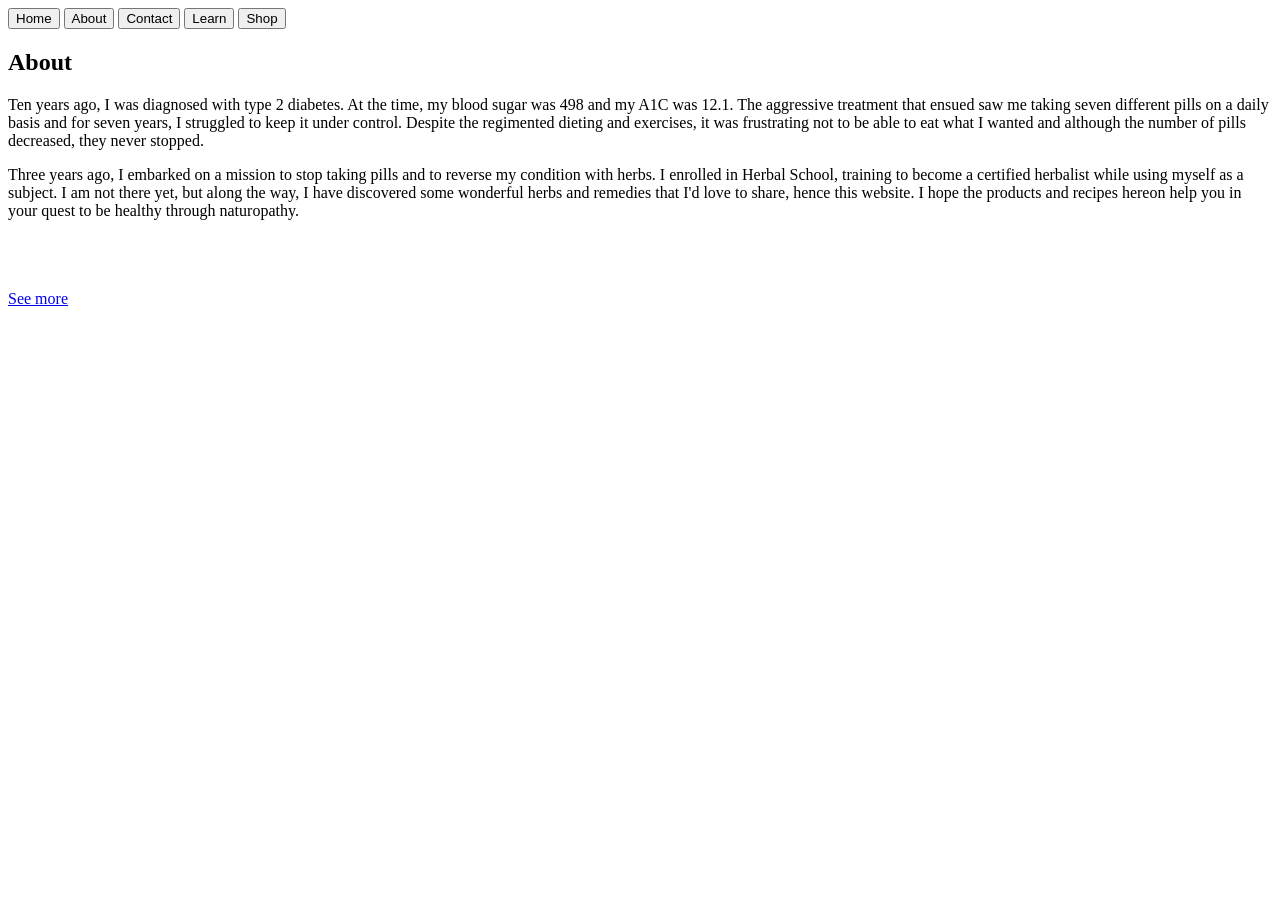
==== about.html @ 0d481569 "Add files via upload herb commerce site" ====
<!DOCTYPE html>
<html>
    <head>
        <link rel="stylesheet" href="./style/style.css">
        <link rel="preconnect" href="https://fonts.googleapis.com">
        <link rel="preconnect" href="https://fonts.gstatic.com" crossorigin>
        <link href="https://fonts.googleapis.com/css2?family=Roboto:ital,wght@0,100;0,300;0,400;0,500;0,700;0,900;1,100;1,300;1,400;1,500;1,700;1,900&display=swap" rel="stylesheet">
    </head>
    <body>
        <header>
            <div class="header-content flex-item">
                <div class="logo"></div>
                <nav>
                    <a href="./main.html"><button>Home</button></a>
                    <a href="./about.html"><button>About</button></a>
                    <a href="./contact.html"><button>Contact</button></a>
                    <a href="./learn.html"><button>Learn</button></a>
                    <a href="./shop.html"><button>Shop</button></a>
                </nav>
            </div>
        </header>
        <main>
            <section class="abt">
                <div class="abt-page flex-item">
                    <div class="abt-txt abt-item">
                        <h1 class="h header-txt">About</h1>
                        <p>
                            Ten years ago, I was diagnosed with type 2 diabetes. 
                            At the time, my blood sugar was 498 and my A1C was 12.1. 
                            The aggressive treatment that ensued saw me taking seven 
                            different pills on a daily basis and for seven years, 
                            I struggled to keep it under control. Despite the regimented 
                            dieting and exercises, it was frustrating not to be able to 
                            eat what I wanted and although the number of pills decreased, they never stopped.
                        </p>
                        <p>
                            Three years ago, I embarked on a mission to stop taking pills 
                            and to reverse my condition with herbs. I enrolled in Herbal School, 
                            training to become a certified herbalist while using myself as a subject. 
                            I am not there yet, but along the way, I have discovered some wonderful 
                            herbs and remedies that I'd love to share, hence this website. 
                            I hope the products and recipes hereon help you in your quest 
                            to be healthy through naturopathy.
                        </p>
                    </div>
                    <div class="abt-imgs abt-item">
                        <div class="grid-container">
                            <div class="grid-items gi1">
                                <img src="./assets/av_pa_re.jpeg" alt="">
                            </div>
                            <div class="grid-items gi2">
                                <img src="./assets/b_ko_ma.jpeg" alt="">
                            </div>
                            <div class="grid-items gi3">
                                <img src="./assets/o_kar_j.jpeg" alt="">
                            </div>
                        </div>
                    </div>
                </div>
                <a href="http://">See more</a>
            </section>
        </main>
    </body>
</html>
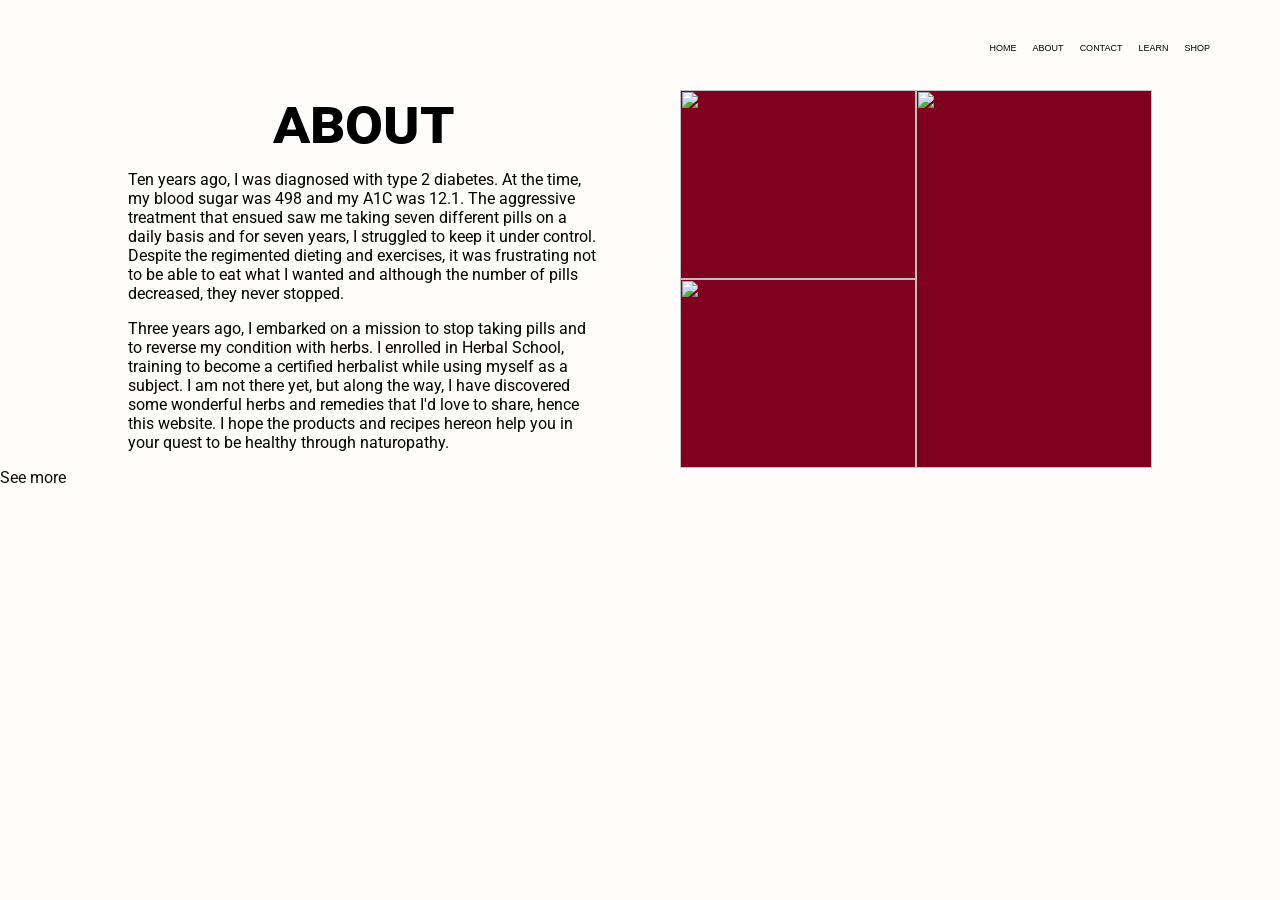
==== commit f02c9b6f: "Add files via upload" ====
--- a/about.html
+++ b/about.html
@@ -11,7 +11,7 @@
             <div class="header-content flex-item">
                 <div class="logo"></div>
                 <nav>
-                    <a href="./main.html"><button>Home</button></a>
+                    <a href="./index.html"><button>Home</button></a>
                     <a href="./about.html"><button>About</button></a>
                     <a href="./contact.html"><button>Contact</button></a>
                     <a href="./learn.html"><button>Learn</button></a>
--- a/style/style.css
+++ b/style/style.css
@@ -0,0 +1,359 @@
+:root{
+    --primary-color: #800020;
+    --secondary-color: #100a0b;
+    --contrast: #fffcfc;
+}
+html{
+    height: 100vh;
+    overflow-y: hidden;
+    background-color: var(--contrast);
+}
+body{
+    font-family:'Roboto', sans-serif;
+    height: 100%;
+    margin: 0;
+}
+button:hover{
+    cursor: pointer;
+}
+a:-webkit-any-link{
+    text-decoration: none;
+    color: var(--secondary-color);
+}
+a:-webkit-any-link:visited{
+    color: var(--secondary-color);
+}
+header{
+    height: 10%;
+    width: 100%;
+}
+header .logo{
+    height: 100%;
+}
+img{
+    width: 100%;
+    height: 100%;
+    object-fit: cover;
+    object-position: center;
+}
+section{
+    height: 100%;
+    position: relative
+}
+nav a button{
+    border: none;
+    text-align: center;
+    /* font-size: 1em;
+    font-weight: bold; */
+    font-variant-caps:all-small-caps;
+    background-color: transparent;
+}
+h5{
+    font-weight: lighter;
+}
+.card-item{
+    height: 100%;
+    min-width: 300px;
+}
+.card-item *{
+    width: 75%;
+    text-align: center;
+    margin: 0 auto;
+}
+.flex-item{
+    display: flex;
+}
+.flex-column{
+    flex-direction: column;
+}
+.grid-container{
+    display: grid;
+}
+.h{
+    font-variant-caps: all-small-caps;
+    font-weight: bold;
+    font-size: 4em;
+    line-height: 1em;
+    margin: 0 auto;
+    text-align: center;
+}
+.h.subttl{
+    font-size: 3em;
+}
+.header-content{
+    height: 100%;
+    width: 90%;
+    margin: auto;
+    align-items: center;
+    justify-content: space-between;
+}
+.rounded-btn{
+    width: 50% !important; 
+    font-size: 1em;
+    font-weight: 100;
+    font-variant-caps:all-small-caps;
+    padding: 1em;
+    border: 1px solid var(--secondary-color);
+    border-radius: 25px;
+    background-color: transparent;
+}
+/*MAIN PAGE*/
+.main header{
+    height: 10%;
+}
+.main main{
+    height: 90%;
+}
+.main .banner{
+    height: 100%;
+    width: 100%;
+}
+.banner-img{
+    width: 70%;
+}
+.main .card-item{
+    width: 30%;
+    color: var(--contrast);
+    background-color: var(--primary-color);
+    justify-content: center;
+    gap: 2em;
+}
+.main .rounded-btn{
+    border-color: var(--contrast);
+    color: var(--contrast);
+}
+/*ABOUT PAGE*/
+.abt-page{
+    width: 80%;
+    margin: auto;
+    gap: 5em;
+}
+.abt-item{
+    width: 50%;
+}
+.abt .grid-container{
+    height: 100%;
+    grid-template-columns: auto auto;
+    object-fit: cover;
+}
+.abt .grid-items{
+    height: 100%;
+    width: 100%;
+    background-color: var(--primary-color);
+}
+.gi2{
+    background-color: #100a0b;
+}
+.abt .gi3{
+    grid-column: 2;
+    grid-row: 1/ span 2;
+}
+/*CONTACT*/
+.contact{
+    height: 100%;
+}
+.contact form{
+    height: 20%;
+    width: 50%;
+    margin: 15% auto 0 auto;
+    display: grid;
+    grid-row-gap: 5px;
+}
+.contact form input,textarea{
+    width: 75%;
+    border: 1px solid var(--secondary-color);
+}
+.contact .form-group{
+    display: flex;
+    justify-content: space-between;
+}
+.contact button{
+    width: 10em;
+    background-color: transparent;
+    border: 1px solid var(--secondary-color);
+    border-radius: 50px;
+    margin-top: 1em;
+    padding: 15px;
+    position: absolute;
+    right: 20%;
+}
+/*SHOP PAGE*/
+.shop main{
+    height: 90%;
+}
+.categories{
+    height: 100%;
+    width: 100%;
+    overflow-x: scroll;
+    white-space: nowrap;
+    position: relative;
+}
+.categories::-webkit-scrollbar,.viewbox::-webkit-scrollbar{
+    display: none;
+}
+.category{position: relative;}
+.category h2{
+    position: absolute;
+    top: 40%;
+    left: 0;
+    right: 0;
+    height: 2em;
+    width: 100%;
+    z-index: 5;
+}
+.category img{
+    filter: grayscale(5);
+}
+.category img:hover{
+    filter: none;
+    object-position: right;
+    transition-duration: 2500ms;
+}
+.viewbox{
+    height: 80%;
+    width: 80%;
+    margin: auto;
+    position: relative;
+    overflow-x: scroll;
+}
+.viewbox a{
+    height: 90%;
+    width: 20em;
+    margin: 0 2em;
+    display: inline-block;
+}
+.category{
+    height: 100%;
+    width: 100%;
+    display: inline-block;
+}
+.arrows{
+    height:fit-content;
+    width: 90%;
+    position: relative;
+    bottom: 50%;
+    justify-content: space-between;
+    margin: auto;
+}
+.arrow{
+    height: 3em;
+    width: 3em;
+    border-radius: 50%;
+    border: 1px solid var(--primary-color);
+    cursor: pointer;
+}
+.seeall{
+    position: absolute;
+    bottom: 10em;
+    right: 10em;
+}
+/*PRODUCTS PAGE*/
+.products main{
+    position: relative;
+}
+.products h1{
+    text-align:center;
+    margin-bottom: 1em;
+}
+.product-items{
+    overflow-y: scroll;
+    white-space: nowrap;
+}
+.product-items::-webkit-scrollbar-thumb{
+    background: var(--primary-color);
+}
+.product-items.grid-container{
+    grid-template-columns: auto auto auto;
+    height: 70vh;
+    justify-items: center;
+    row-gap: 10em;
+}
+.products .product-gi{
+    min-height: 300px;
+    min-width: 300px;
+}
+.product-img div{width: 100%;}
+.product-gi .item-img{
+    height: 80%;
+    display: flex;
+    justify-content: center;
+}
+.product-gi .item-info{
+    text-align: center;
+    margin-top: 2em;
+}
+.product-gi .item-info h5{
+    font-weight: 300;
+    margin: 0.5em;
+}
+.product-gi .item-info .name{
+    font-weight: 500;
+    font-size: 1em;
+    font-variant-caps: all-petite-caps;
+}
+.products .item-info button, .removefromcart{
+    border: none;
+    background-color: transparent;
+    color: var(--primary-color);
+    font-weight: bold;
+    font-variant-caps: all-petite-caps;
+}
+.products .item-img img{
+    width: auto;
+}
+#cart{
+    position: absolute;
+    right: 0;
+    top: 0;
+    height: 0;
+    width: 30vw;
+}
+.cart-toggle{
+    position: absolute;
+    top: 0;
+    right: 1em;
+    height: 4em;
+    width: 4em;
+    border: none;
+    border-radius: 50%;
+    background-color: var(--primary-color);
+    z-index: 1;
+}
+.cart{
+    height: 100%;
+    width: 100%;
+    display: none;
+    backdrop-filter: blur(15px);
+    -webkit-backdrop-filter: blur(15px);
+    box-shadow: -4px 4px 15px 0px #0000004d;
+}
+.cart .checkout button{
+    background-color: var(--primary-color);
+    padding: 15px;
+    border: none;
+    border-radius: 50px;
+}
+.cart button a{color: var(--contrast);}
+.cart-items{
+    overflow-y: scroll;
+    max-height: 75%;
+}
+.cart-item{
+    background-color: var(--contrast);
+    border-radius: 50px;
+}
+/*CHECKOUT*/
+.order-container{
+    justify-content: space-evenly;
+}
+.checkout form input{
+    box-shadow: inset 0px 0px 5px 0px #00000036;
+    height: 3em;
+    border: none;
+}
+.payment{
+    width: 29%;
+    height: 80%;
+    border-radius: 15px;
+    box-shadow: 1px 2px 15px #00000030;
+}
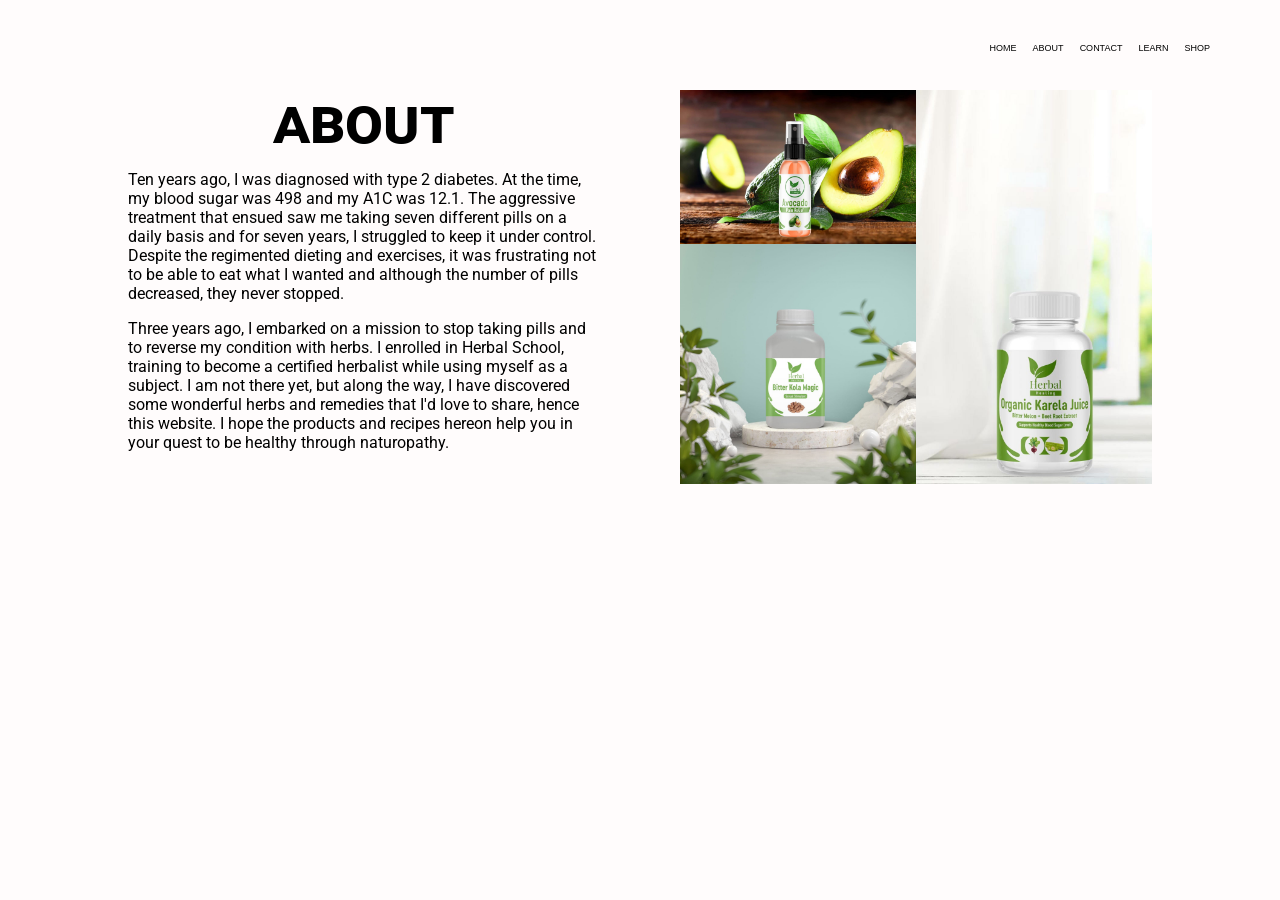
==== commit f9763a03: "Add files via upload" ====
--- a/about.html
+++ b/about.html
@@ -57,7 +57,6 @@
                         </div>
                     </div>
                 </div>
-                <a href="http://">See more</a>
             </section>
         </main>
     </body>
--- a/style/style.css
+++ b/style/style.css
@@ -43,8 +43,6 @@
 nav a button{
     border: none;
     text-align: center;
-    /* font-size: 1em;
-    font-weight: bold; */
     font-variant-caps:all-small-caps;
     background-color: transparent;
 }
@@ -118,6 +116,7 @@
     justify-content: center;
     gap: 2em;
 }
+.main h3{text-align:right;}
 .main .rounded-btn{
     border-color: var(--contrast);
     color: var(--contrast);
@@ -356,4 +355,4 @@
     height: 80%;
     border-radius: 15px;
     box-shadow: 1px 2px 15px #00000030;
-}+}
